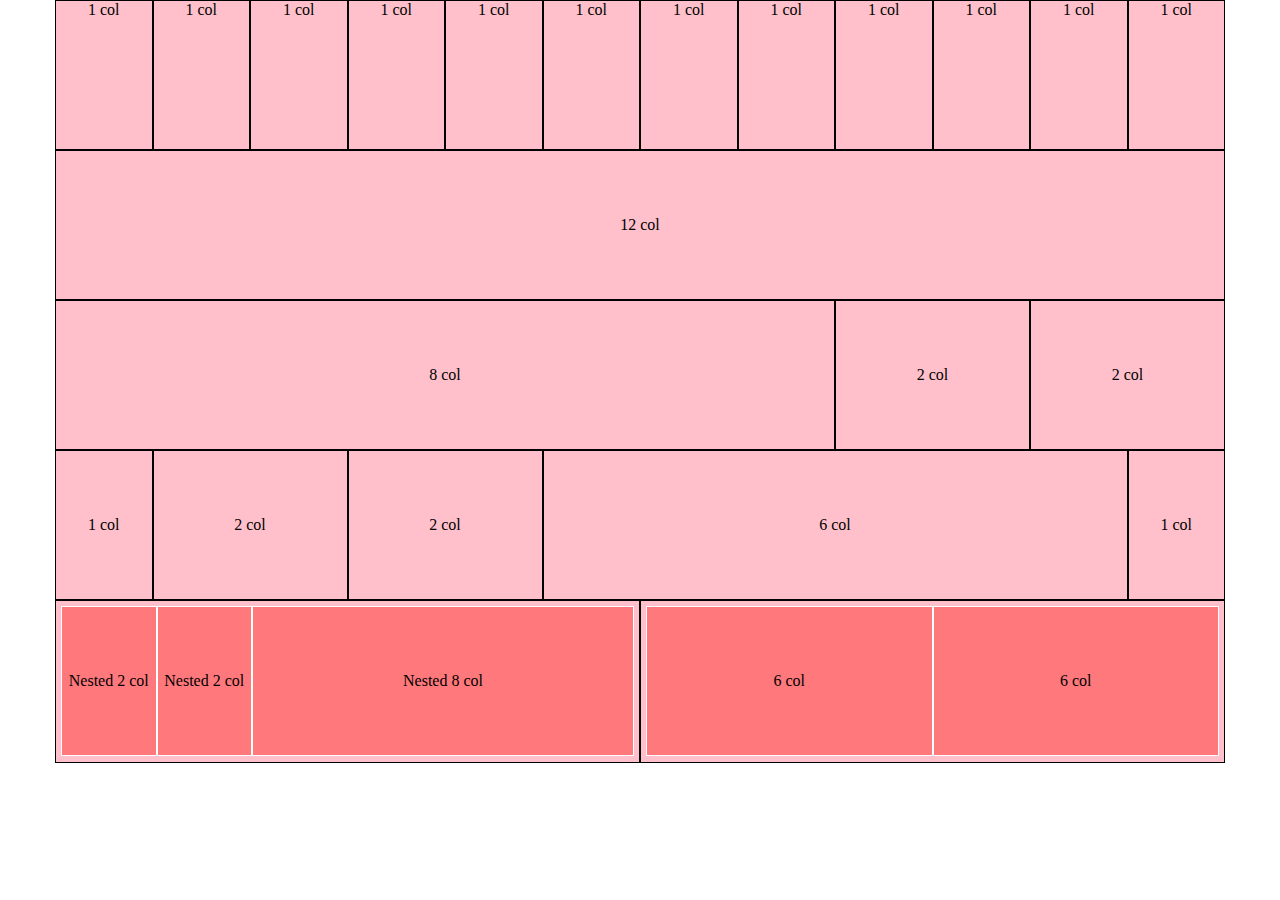
==== index.html @ 12825dfc "v 1.0" ====
<!DOCTYPE html>
<html>
  <head>
    <meta charset="utf-8">
    <meta name="viewport" content="width=device-width, initial-scale=1.0">
    <link rel="stylesheet" href="css/style.css">
    <link rel="stylesheet" href="css/style2.css">

    <title>html-css-12bool</title>
  </head>
  <body>
    <header>
      <!-- 12/12 Header part -->
      <div class="container">
        <div class="col-1">
          <p>1 col</p>
        </div>
        <div class="col-1">
          <p>1 col</p>
        </div>
        <div class="col-1">
          <p>1 col</p>
        </div>
        <div class="col-1">
          <p>1 col</p>
        </div>
        <div class="col-1">
          <p>1 col</p>
        </div>
        <div class="col-1">
          <p>1 col</p>
        </div>
        <div class="col-1">
          <p>1 col</p>
        </div>
        <div class="col-1">
          <p>1 col</p>
        </div>
        <div class="col-1">
          <p>1 col</p>
        </div>
        <div class="col-1">
          <p>1 col</p>
        </div>
        <div class="col-1">
          <p>1 col</p>
        </div>
        <div class="col-1">
          <p>1 col</p>
        </div>
      </div>
    </header>

<!-- 1/12 -->
    <section>
      <div class="container">
        <div class="col-12">
          <p>12 col</p>
        </div>
      </div>
    </section>

    <section>
      <div class="container">
        <div class="col-8">
          <p>8 col</p>
        </div>
        <div class="col-2">
          <p>2 col</p>
        </div>
        <div class="col-2">
          <p>2 col</p>
        </div>
      </div>
    </section>

    <section>
      <div class="container">
        <div class="col-1">
          <p>1 col</p>
        </div>
        <div class="col-2">
          <p>2 col</p>
        </div>
        <div class="col-2">
          <p>2 col</p>
        </div>
        <div class="col-6">
          <p>6 col</p>
        </div>
        <div class="col-1">
          <p>1 col</p>
        </div>
      </div>
    </section>

    <footer>
      <div class="container">
        <div class="col-6">
          <div class="col-2">
            <p>Nested 2 col</p>
          </div>
          <div class="col-2">
            <p>Nested 2 col</p>
          </div>
          <div class="col-8">
            <p>Nested 8 col</p>
          </div>
        </div>
        <div class="col-6">
          <div class="col-6">
            <p>6 col</p>
          </div>
          <div class="col-6">
            <p>6 col</p>
          </div>
        </div>
      </div>

    </footer>



  </body>
</html>
---- css/style.css ----
* {
  margin: 0;
  padding: 0;
  box-sizing: border-box;
}

/* regole di debug */
[class*="col-"] {
  height: 150px;
  border: solid 1px black;
}

header .container {
  text-align: center;
}

.container{
  text-align: center;
  background-color: pink;
}

section .container p, footer .container p{
  position: relative;
  top: 50%;
  transform: translateY(-50%);
}

footer .container [class*="col-"] {
  background-color: #ff787c;
  border: solid 1px white;
}

footer .container > .col-6{
  border: solid 1px black;
  padding: 5px;
  height: 163px;
background-color: pink;
}
---- css/style2.css ----
/* framework di griglia a 12 colonne  */


.container {
  max-width: 1170px;
  margin: 0 auto;
}

.container::after {
  content: "";
  display: table;
  clear: both;
}

/* regole di colonna */
[class*="col-"] {
  float: left;
}

.col-1 {
  width: calc((100% / 12) * 1);
}
.col-2 {
  width: calc((100% / 12) * 2);
}
.col-3 {
  width: calc((100% / 12) * 3);
}
.col-4 {
  width: calc((100% / 12) * 4);
}
.col-5 {
  width: calc((100% / 12) * 5);
}
.col-6 {
  width: calc((100% / 12) * 6);
}
.col-7 {
  width: calc((100% / 12) * 7);
}
.col-8 {
  width: calc((100% / 12) * 8);
}
.col-9 {
  width: calc((100% / 12) * 9);
}
.col-10 {
  width: calc((100% / 12) * 10);
}
.col-11 {
  width: calc((100% / 12) * 11);
}
.col-12 {
  width: calc((100% / 12) * 12);
}
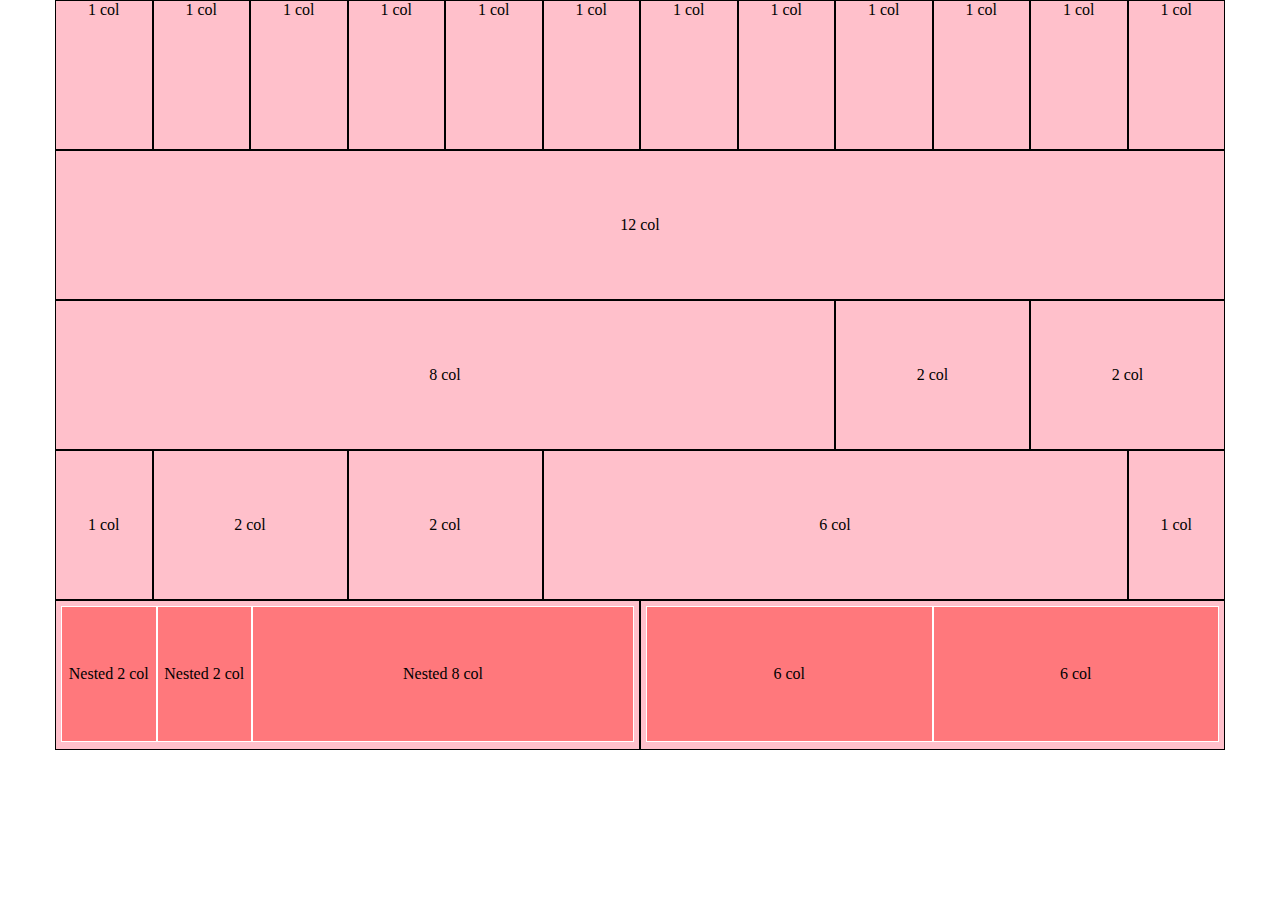
==== commit afa8aa42: "v 1.3 (fixed nested issue)" ====
--- a/index.html
+++ b/index.html
@@ -4,7 +4,7 @@
     <meta charset="utf-8">
     <meta name="viewport" content="width=device-width, initial-scale=1.0">
     <link rel="stylesheet" href="css/style.css">
-    <link rel="stylesheet" href="css/style2.css">
+    <link rel="stylesheet" href="css/lib/style2.css">
 
     <title>html-css-12bool</title>
   </head>
@@ -96,7 +96,10 @@
 
     <footer>
       <div class="container">
+
         <div class="col-6">
+
+          <div class="container">
           <div class="col-2">
             <p>Nested 2 col</p>
           </div>
@@ -107,7 +110,12 @@
             <p>Nested 8 col</p>
           </div>
         </div>
+        </div>
+
+
         <div class="col-6">
+
+          <div class="container">
           <div class="col-6">
             <p>6 col</p>
           </div>
@@ -117,6 +125,8 @@
         </div>
       </div>
 
+
+
     </footer>
 
 
--- a/css/style.css
+++ b/css/style.css
@@ -8,10 +8,6 @@
 [class*="col-"] {
   height: 150px;
   border: solid 1px black;
-}
-
-header .container {
-  text-align: center;
 }
 
 .container{
@@ -25,14 +21,21 @@
   transform: translateY(-50%);
 }
 
-footer .container [class*="col-"] {
+footer .container .col-6 .container {
+  padding: 5px;
+}
+
+footer .container .col-6 .container [class*="col-"] {
   background-color: #ff787c;
   border: solid 1px white;
+  height: 136px;
 }
 
-footer .container > .col-6{
+
+
+/* footer .container .col-6 .container > [class$="6"]{
   border: solid 1px black;
   padding: 5px;
   height: 163px;
-background-color: pink;
-}
+  background-color: pink;
+} */
--- a/css/lib/style2.css
+++ b/css/lib/style2.css
@@ -0,0 +1,55 @@
+/* framework di griglia a 12 colonne  */
+
+
+.container {
+  max-width: 1170px;
+  margin: 0 auto;
+}
+
+.container::after {
+  content: "";
+  display: table;
+  clear: both;
+}
+
+/* regole di colonna */
+[class*="col-"] {
+  float: left;
+}
+
+.col-1 {
+  width: calc((100% / 12) * 1);
+}
+.col-2 {
+  width: calc((100% / 12) * 2);
+}
+.col-3 {
+  width: calc((100% / 12) * 3);
+}
+.col-4 {
+  width: calc((100% / 12) * 4);
+}
+.col-5 {
+  width: calc((100% / 12) * 5);
+}
+.col-6 {
+  width: calc((100% / 12) * 6);
+}
+.col-7 {
+  width: calc((100% / 12) * 7);
+}
+.col-8 {
+  width: calc((100% / 12) * 8);
+}
+.col-9 {
+  width: calc((100% / 12) * 9);
+}
+.col-10 {
+  width: calc((100% / 12) * 10);
+}
+.col-11 {
+  width: calc((100% / 12) * 11);
+}
+.col-12 {
+  width: calc((100% / 12) * 12);
+}
